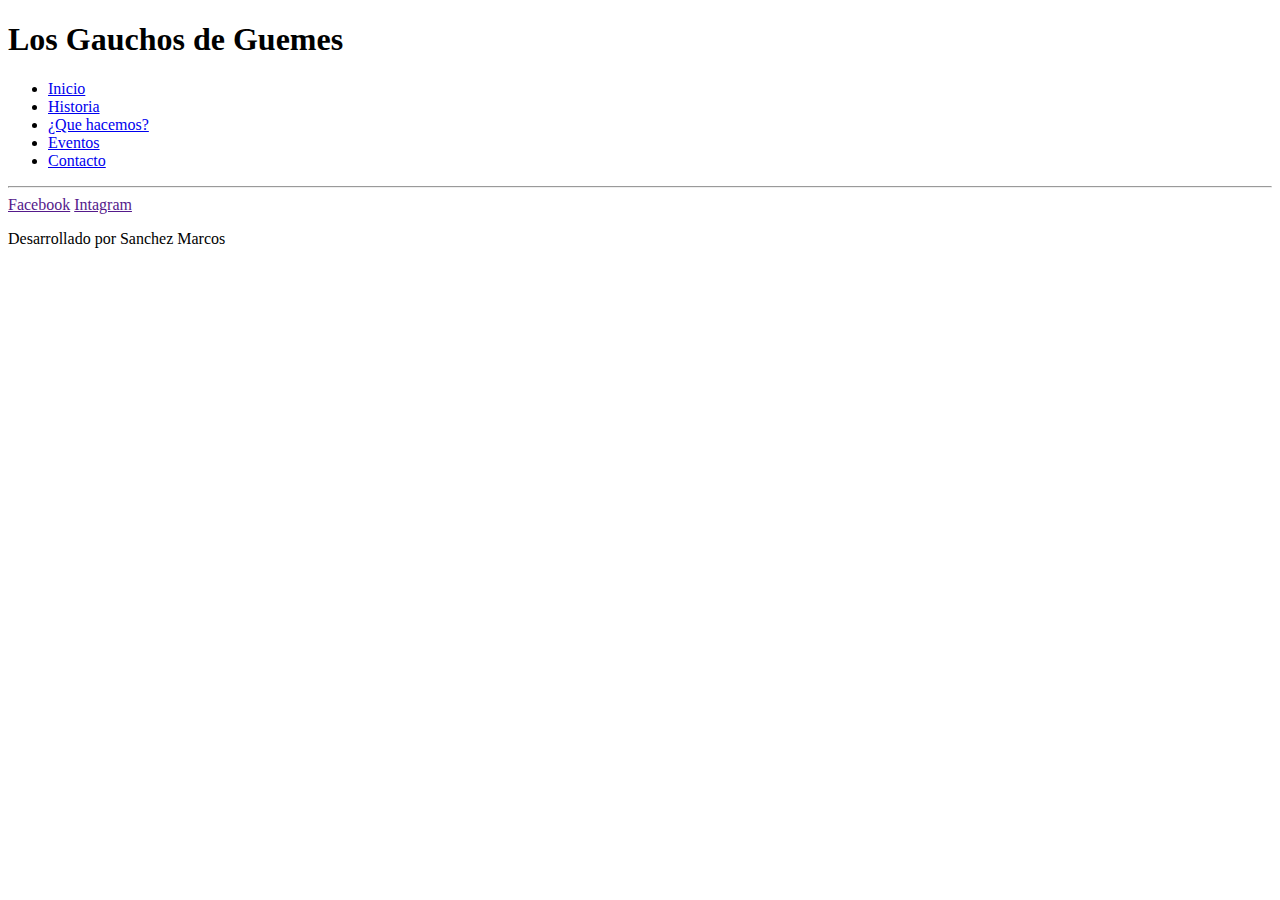
==== pages/contacto.html @ e39032b4 "primer commit" ====
<!DOCTYPE html>
<html lang="es">

<head>
    <meta charset="UTF-8">
    <meta http-equiv="X-UA-Compatible" content="IE=edge">
    <meta name="viewport" content="width=device-width, initial-scale=1.0">
    <link rel="stylesheet" href="./assest/css/styles.css">
    <link rel="stylesheet" href="./assest/">
    <title>Los Gauchos de Güemes | Educando en valores</title>
</head>

<body>
    <!-- header -->
    <header>
        <h1>Los Gauchos de Guemes</h1>
        <nav>
            <ul>
                <li><a href="../index.html">Inicio</a></li>
                <li><a href="./historia.html">Historia</a></li>
                <li><a href="./que-hacemos.html">¿Que hacemos?</a></li>
                <li><a href="./eventos.html">Eventos</a></li>
                <li><a href="./contacto.html">Contacto</a></li>
            </ul>
        </nav>
        <hr>

    </header>
    <!-- main -->
    <main>
       
    </main>
    <!-- footer -->
    <footer>
        <section>
            <div>
                <nav>
                    <a href="">Facebook</a>
                    <a href="">Intagram</a>
                </nav>
                <p>Desarrollado por Sanchez Marcos</p>
            </div>
        </section>
    </footer>

</body>

</html>
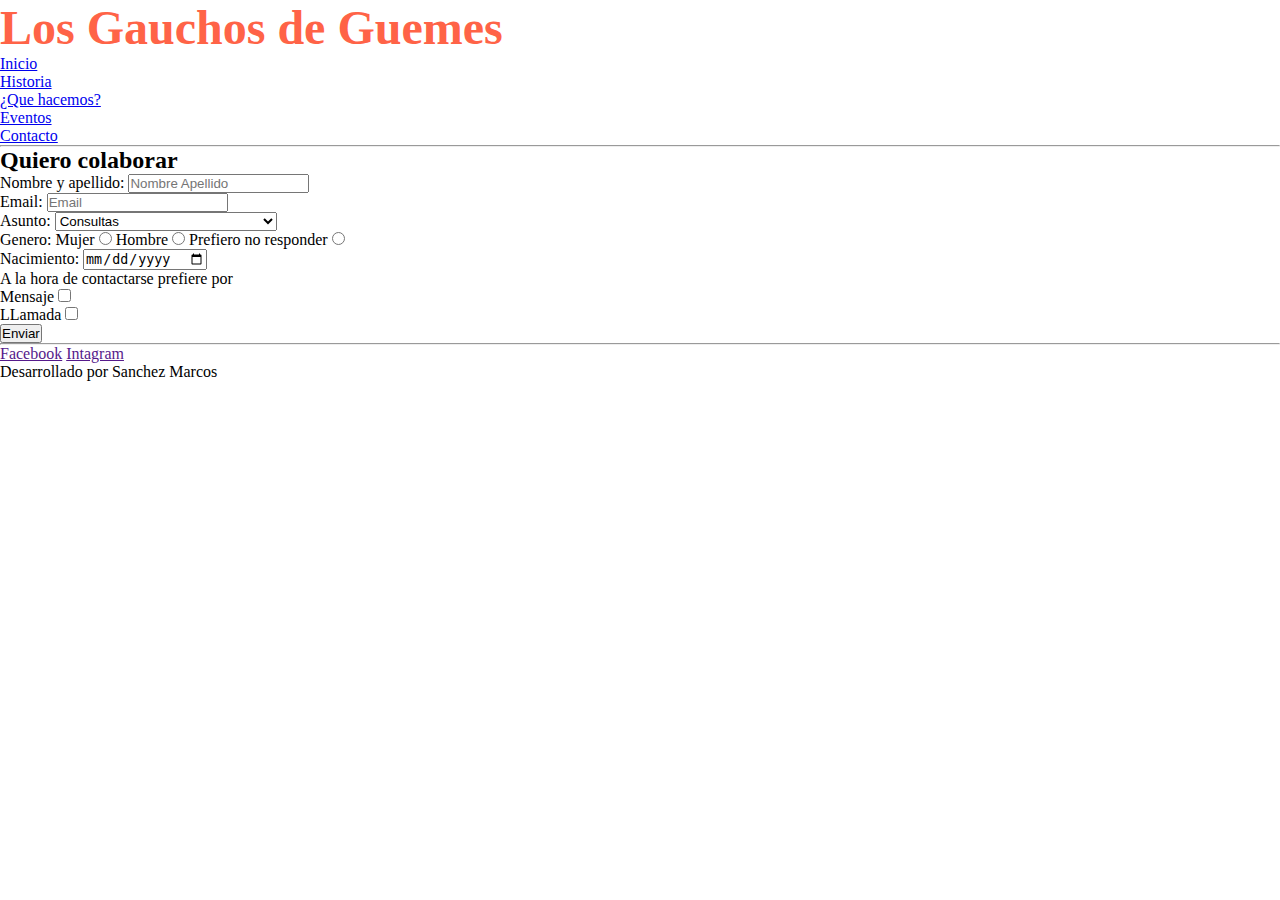
==== commit 5f1428e3: "cambios en las paginas" ====
--- a/pages/contacto.html
+++ b/pages/contacto.html
@@ -5,7 +5,7 @@
     <meta charset="UTF-8">
     <meta http-equiv="X-UA-Compatible" content="IE=edge">
     <meta name="viewport" content="width=device-width, initial-scale=1.0">
-    <link rel="stylesheet" href="./assest/css/styles.css">
+    <link rel="stylesheet" href="../assest/css/styles.css">
     <link rel="stylesheet" href="./assest/">
     <title>Los Gauchos de Güemes | Educando en valores</title>
 </head>
@@ -17,10 +17,10 @@
         <nav>
             <ul>
                 <li><a href="../index.html">Inicio</a></li>
-                <li><a href="./historia.html">Historia</a></li>
-                <li><a href="./que-hacemos.html">¿Que hacemos?</a></li>
-                <li><a href="./eventos.html">Eventos</a></li>
-                <li><a href="./contacto.html">Contacto</a></li>
+                <li><a href="historia.html">Historia</a></li>
+                <li><a href="que-hacemos.html">¿Que hacemos?</a></li>
+                <li><a href="eventos.html">Eventos</a></li>
+                <li><a href="contacto.html">Contacto</a></li>
             </ul>
         </nav>
         <hr>
@@ -28,10 +28,61 @@
     </header>
     <!-- main -->
     <main>
-       
+        <section>
+            <h2>Quiero colaborar</h2>
+
+            <form>
+                <div>
+                    <label for="nombre-usuario">Nombre y apellido:</label>
+                    <input type="text" name="nombre" id="nombre-usuario" placeholder="Nombre Apellido" required>
+                </div>
+                <div>
+                    <label for="mail">Email:</label>
+                    <input type="email" name="email" required placeholder="Email" required>
+                </div>
+                <div>
+                    <label for="">Asunto:</label>
+                    <select name="asunto" id="">
+                        <option value="consulta">Consultas</option>
+                        <option value="ser-scout">Quiero ser Scout</option>
+                        <option value="comprar">Quiero comprar una rifa</option>
+                        <option value="pastas">Quiero comprar pastas </option>
+                        <option value="rio-shop">Quiero Participar de Rio shop</option>
+                        <option value="campamento">Quiero Participar de campamento </option>
+                        <option value="voluntariado"> Quiero ser parte del voluntariado</option>
+                    </select>
+                </div>
+                <div>
+                    <span>Genero:</span>
+                    <label for="">Mujer</label>
+                    <input type="radio" name="genero" value="mujer">
+                    <label for="">Hombre</label>
+                    <input type="radio" name="genero" value="hombre">
+                    <label for="">Prefiero no responder</label>
+                    <input type="radio" name="genero" value="no-respuesta">
+                </div>
+                <div>
+                    <label for="Nacimiento">Nacimiento:
+                        <input type="date" name="Nacimiento" id="">
+                    </label>
+                </div>
+                <div>
+                    <label for="">A la hora de contactarse prefiere por</label> <br>
+                    <label for="mensaje">
+                    Mensaje
+                <input type="checkbox" name="mensaje" value="si">
+            </label>
+            <br>
+            <label for="llamada">LLamada
+                <input type="checkbox" name="Llamada" value="si">
+            </label>
+                </div>
+                <input type="submit" value="Enviar">
+            </form>
     </main>
     <!-- footer -->
     <footer>
+        <hr>
         <section>
             <div>
                 <nav>
--- a/assest/css/styles.css
+++ b/assest/css/styles.css
@@ -0,0 +1,17 @@
+*{
+    margin: 0;
+    padding: 0;
+    box-sizing: border-box;
+}
+
+ul{
+    list-style-type: none;
+}
+li{
+    list-style: none;
+}
+
+h1{
+    color: tomato;
+    font-size: 3rem;
+}